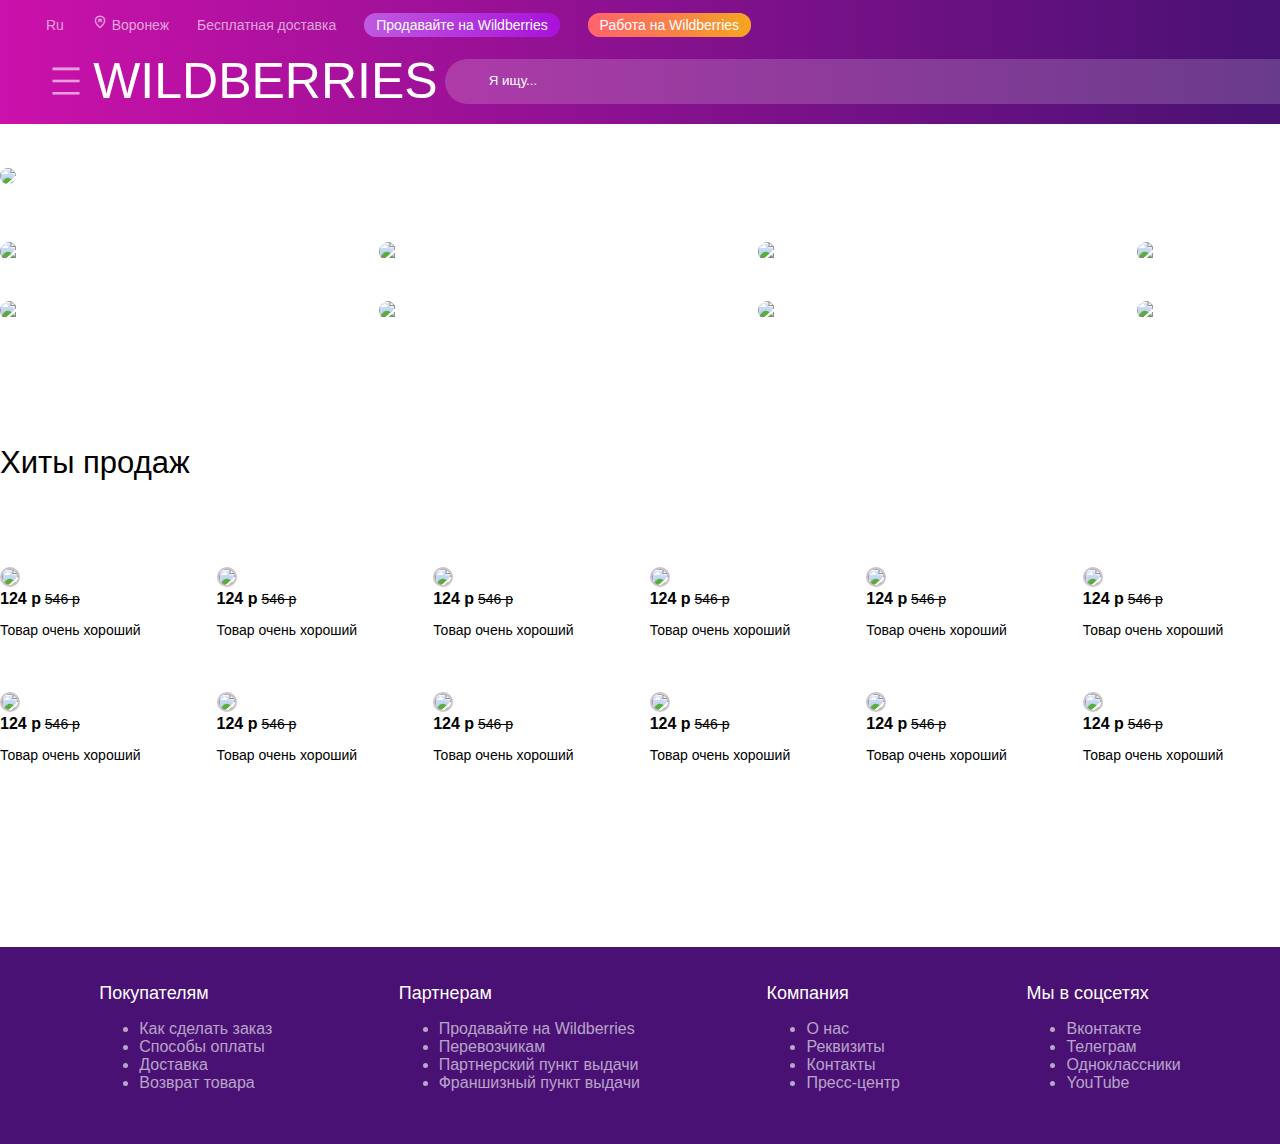
==== index.html @ 616efbaf "вынесла стили" ====
<!DOCTYPE html>
<html>
<head>
   <title>Wildberries</title>
   <link rel="stylesheet"
      href="https://fonts.googleapis.com/css2?family=Material+Symbols+Outlined:opsz,wght,FILL,GRAD@20..48,100..700,0..1,-50..200" />
   <link rel="stylesheet" href="./styles.css">
</head>

<body>
   <div class="violet-header">
      <div class="violet-header_container">
         <div class="violet-top">
            <div class="violet-top_left">
               <span class="ru">Ru</span>
               <span class="header-btn">
                  <span class="material-symbols-outlined icon-geo">
                     home_pin
                  </span>
                  <span class="voron">Воронеж</span>
               </span>
               <span class="free">Бесплатная доставка</span>
               <span class="sell">Продавайте на Wildberries</span>
               <span class="work">Работа на Wildberries</span>
            </div>
            <div class="violet-top_right">
               <span>Сообщить о проблеме</span>
            </div>
         </div>
         <div class="violet-bottom">
            <div class="violet-bottom__burger-container">
               <span class="material-symbols-outlined icon-burger">
                  density_medium
               </span>
            </div>
            <div class="logotype">WILDBERRIES</div>
             <input class="search-input" type="text" placeholder="Я ищу...">
            <div class="violet-bottom__container">
               <div class="container-addres">
                  <span class="material-symbols-outlined icon-geo icon-geo--second">
                     home_pin
                  </span>
                  <div class="violet-bottom__container__address">Адреса</div>
               </div>
               <div class="container-come">
                  <span class="material-symbols-outlined">
                     person
                     </span>
                  <div class="violet-bottom__container__come">Войти</div>
               </div>
               <div class="container-basket">
                  <span class="material-symbols-outlined">
                     shopping_cart
                     </span>
                <div class="violet-bottom__container__basket">Корзина</div>
               </div>
            </div>
         </div>
      </div>
   </div>
   <div class="main-header">
      <div class="main-header-container">
         <div class="main-header-hight"></div>
            <div class="seasonal promotions">
               <img class="promotions-big" src="https://images.wbstatic.net/bners1/big_presale_2810.jpg" >
            </div>
            <div class="main-header-categories">
               <div class="main-header-categories__item">
                  <img class="main-header-categories__item__img" src="https://images.wbstatic.net/bners1/desk_kimberly_2610_TV47485.jpg" >
               </div>
               <div class="main-header-categories__item">
                  <img class="main-header-categories__item__img" src="https://images.wbstatic.net/bners1/desk_oshade_2210_UT.jpg" >
               </div>
               <div class="main-header-categories__item">
                  <img class="main-header-categories__item__img" src="https://images.wbstatic.net/bners1/desk_vitek_2210_UT.jpg" >
               </div>
               <div class="main-header-categories__item">
                  <img class="main-header-categories__item__img" src="https://images.wbstatic.net/bners1/pdkf.jpg" >
               </div>
               <div class="main-header-categories__item">
                  <img class="main-header-categories__item__img" src="https://images.wbstatic.net/bners1/39393040566.jpg" >
               </div>
               <div class="main-header-categories__item">
                  <img class="main-header-categories__item__img" src="https://images.wbstatic.net/bners1/gejfk.jpg" >
               </div>
               <div class="main-header-categories__item">
                  <img class="main-header-categories__item__img" src="https://images.wbstatic.net/bners1/desk_transformeri_2210_UT.jpg" >
               </div>
               <div class="main-header-categories__item">
                  <img class="main-header-categories__item__img" src="https://images.wbstatic.net/bners1/desk_garnier_2210_UT.jpg" >
               </div>
            </div>
            <div class="bestsellers">
               <p class="bestsellers_">Хиты продаж</p>
            </div>
            <div class="products_container">
               <div class="products_cards">
                  <div class="products_cards-picture">
                     <img class="cards-picture" src="https://uberdeal.ru/wp-content/uploads/2022/04/1649930108_post_45910_thumbnail.jpeg">
                  </div>
                  <div class="products_cards-info">
                     <div class="product-cards_price">
                        <b class="product-cards_price-now">124 р</b>
                        <s class="product-cards_price-last">546 р</s>
                     </div>
                     <div class="products_cards-description">
                        <p>Товар очень хороший</p>
                     </div>
                  </div>
               </div>
               <div class="products_cards">
                  <div class="products_cards-picture">
                     <img class="cards-picture" src="https://www.novochag.ru/upload/img_cache/c8e/c8e5aab81ddfc1698ef5e66aa5534b9d_ce_400x600x0x0_cropped_400x600.jpg">
                  </div>
                  <div class="products_cards-info">
                     <div class="product-cards_price">
                        <b class="product-cards_price-now">124 р</b>
                        <s class="product-cards_price-last">546 р</s>
                     </div>
                     <div class="products_cards-description">
                        <p>Товар очень хороший</p>
                     </div>
                  </div>
               </div>
               <div class="products_cards">
                  <div class="products_cards-picture">
                     <img class="cards-picture" src="https://static.galamart.ru/images_1000/3ZJ9RAD.jpg?t=1576757721">
                  </div>
                  <div class="products_cards-info">
                     <div class="product-cards_price">
                        <b class="product-cards_price-now">124 р</b>
                        <s class="product-cards_price-last">546 р</s>
                     </div>
                     <div class="products_cards-description">
                        <p>Товар очень хороший</p>
                     </div>
                  </div>
               </div>
               <div class="products_cards">
                  <div class="products_cards-picture">
                     <img class="cards-picture" src="https://uberdeal.ru/wp-content/uploads/2020/04/1980.jpg">
                  </div>
                  <div class="products_cards-info">
                     <div class="product-cards_price">
                        <b class="product-cards_price-now">124 р</b>
                        <s class="product-cards_price-last">546 р</s>
                     </div>
                     <div class="products_cards-description">
                        <p>Товар очень хороший</p>
                     </div>
                  </div>
               </div>
               <div class="products_cards">
                  <div class="products_cards-picture">
                     <img class="cards-picture" src="https://uberdeal.ru/wp-content/uploads/2022/10/1665821410_post_51468_thumbnail.jpeg">
                  </div>
                  <div class="products_cards-info">
                     <div class="product-cards_price">
                        <b class="product-cards_price-now">124 р</b>
                        <s class="product-cards_price-last">546 р</s>
                     </div>
                     <div class="products_cards-description">
                        <p>Товар очень хороший</p>
                     </div>
                  </div>
               </div>
               <div class="products_cards">
                  <div class="products_cards-picture">
                     <img class="cards-picture" src="https://uberdeal.ru/wp-content/uploads/2022/10/1666960508_post_51803_thumbnail.jpeg">
                  </div>
                  <div class="products_cards-info">
                     <div class="product-cards_price">
                        <b class="product-cards_price-now">124 р</b>
                        <s class="product-cards_price-last">546 р</s>
                     </div>
                     <div class="products_cards-description">
                        <p>Товар очень хороший</p>
                     </div>
                  </div>
               </div>
               <div class="products_cards">
                  <div class="products_cards-picture">
                     <img class="cards-picture" src="https://uberdeal.ru/wp-content/uploads/2022/10/1666688409_post_51696_thumbnail.jpeg">
                  </div>
                  <div class="products_cards-info">
                     <div class="product-cards_price">
                        <b class="product-cards_price-now">124 р</b>
                        <s class="product-cards_price-last">546 р</s>
                     </div>
                     <div class="products_cards-description">
                        <p>Товар очень хороший</p>
                     </div>
                  </div>
               </div>
               <div class="products_cards">
                  <div class="products_cards-picture">
                     <img class="cards-picture" src="https://uberdeal.ru/wp-content/uploads/2022/08/1661432107_post_49622_thumbnail.jpeg">
                  </div>
                  <div class="products_cards-info">
                     <div class="product-cards_price">
                        <b class="product-cards_price-now">124 р</b>
                        <s class="product-cards_price-last">546 р</s>
                     </div>
                     <div class="products_cards-description">
                        <p>Товар очень хороший</p>
                     </div>
                  </div>
               </div>
               <div class="products_cards">
                  <div class="products_cards-picture">
                     <img class="cards-picture" src="https://uberdeal.ru/wp-content/uploads/2022/10/1666783509_post_51730_thumbnail.jpeg">
                  </div>
                  <div class="products_cards-info">
                     <div class="product-cards_price">
                        <b class="product-cards_price-now">124 р</b>
                        <s class="product-cards_price-last">546 р</s>
                     </div>
                     <div class="products_cards-description">
                        <p>Товар очень хороший</p>
                     </div>
                  </div>
               </div>
               <div class="products_cards">
                  <div class="products_cards-picture">
                     <img class="cards-picture" src="https://uberdeal.ru/wp-content/uploads/2022/10/1666614907_post_51684_thumbnail.jpeg">
                  </div>
                  <div class="products_cards-info">
                     <div class="product-cards_price">
                        <b class="product-cards_price-now">124 р</b>
                        <s class="product-cards_price-last">546 р</s>
                     </div>
                     <div class="products_cards-description">
                        <p>Товар очень хороший</p>
                     </div>
                  </div>
               </div>
               <div class="products_cards">
                  <div class="products_cards-picture">
                     <img class="cards-picture" src="https://uberdeal.ru/wp-content/uploads/2022/10/1666340406_post_51604_thumbnail.jpeg">
                  </div>
                  <div class="products_cards-info">
                     <div class="product-cards_price">
                        <b class="product-cards_price-now">124 р</b>
                        <s class="product-cards_price-last">546 р</s>
                     </div>
                     <div class="products_cards-description">
                        <p>Товар очень хороший</p>
                     </div>
                  </div>  
               </div>
               <div class="products_cards">
                  <div class="products_cards-picture">
                     <img class="cards-picture" src="https://uberdeal.ru/wp-content/uploads/2022/02/1644928808_post_45030_thumbnail.jpeg">
                  </div>
                  <div class="products_cards-info">
                     <div class="product-cards_price">
                        <b class="product-cards_price-now">124 р</b>
                        <s class="product-cards_price-last">546 р</s>
                     </div>
                     <div class="products_cards-description">
                        <p>Товар очень хороший</p>
                     </div>
                  </div>
               </div>
               <div class="products_cards">
                  <div class="products_cards-picture">
                     <img class="cards-picture" src="https://uberdeal.ru/wp-content/uploads/2022/10/1665732608_post_51441_thumbnail.jpeg">
                  </div>
                  <div class="products_cards-info">
                     <div class="product-cards_price">
                        <b class="product-cards_price-now">124 р</b>
                        <s class="product-cards_price-last">546 р</s>
                     </div>
                     <div class="products_cards-description">
                        <p>Товар очень хороший</p>
                     </div>
                  </div>
               </div>
               <div class="products_cards">
                  <div class="products_cards-picture">
                     <img class="cards-picture" src="https://cs5.pikabu.ru/post_img/2014/10/09/11/1412878322_2014414081.jpg">
                  </div>
                  <div class="products_cards-info">
                     <div class="product-cards_price">
                        <b class="product-cards_price-now">124 р</b>
                        <s class="product-cards_price-last">546 р</s>
                     </div>
                     <div class="products_cards-description">
                        <p>Товар очень хороший</p>
                     </div>
                  </div>
               </div>
            </div>
         </div>
      </div>
   </div>
   <footer class="footer">
      <div class="footer-container">
         <div class="footer-container_buyers">
            <span class="caption-buyers">Покупателям</span>
            <ul class="buyers-container">
               <li>Как сделать заказ</li>
               <li>Способы оплаты</li>
               <li>Доставка</li>
               <li>Возврат товара</li>
            </ul>
         </div>
         <div class="footer-container_partners">
            <span class="caption-buyers">Партнерам</span>
            <ul>
               <li>Продавайте на Wildberries</li>
               <li>Перевозчикам</li>
               <li>Партнерский пункт выдачи</li>
               <li>Франшизный пункт выдачи</li>
            </ul>
         </div>
         <div class="footer-container_company">
            <span class="caption-buyers">Компания</span>
            <ul>
               <li>О нас</li>
               <li>Реквизиты</li>
               <li>Контакты</li>
               <li>Пресс-центр</li>
            </ul>
         </div>
         <div class="footer-container_social-network">
            <span class="caption-buyers">Мы в соцсетях</span>
            <ul>
               <li>Вконтакте</li>
               <li>Телеграм</li>
               <li>Одноклассники</li>
               <li>YouTube</li>
            </ul>
         </div>
      </div>
   </footer>
</body>

</html>
---- styles.css ----
html {
    font-family: system, -apple-system, BlinkMacSystemFont, 'Segoe UI', 'Segoe WP', Roboto, Ubuntu, Oxygen, Cantarell, 'Fira Sans', 'Helvetica Neue', Helvetica, 'Lucida Grande', 'Droid Sans', Tahoma, 'Microsoft Sans Serif', sans-serif;
 }

 body {
    margin: 0;
 }

 .violet-header {
    background: linear-gradient(90deg, #cb11ab 0, #481173 100%);
    padding: 0 32px;
    color: white;
 }


 .icon-geo {
    font-size: 16px;
 }

 .icon-geo--second {
    font-size: 24px;
 }

 .violet-header_container {
    width: 1476px;
    padding: 14px;
    margin: 0 auto;
 }

 .violet-top {
    display: flex;
    justify-content: space-between;
    font-size: 14px;
    padding-bottom: 4px;
 }

 .violet-top-left {
    line-height: 40px;
 }

 .ru {
    margin-right: 24px;
    cursor: pointer;
    color: rgba(255, 255, 255, .6);
 }

 .ru:hover {
    color: #FFFFFF;
 }

 .free {
    margin-right: 24px;
    cursor: pointer;
    color: rgba(255, 255, 255, 0.625);
 }

 .free:hover {
    color: white;
 }

 .sell {
    margin-right: 24px;
    padding: 4px 12px;
    background: #cb11ab linear-gradient(90deg, #bf5ae0, #a811da);
    border-radius: 40px;
    cursor: pointer;
 }

 .work {
    padding: 4px 12px;
    background-color: #ff636d;
    background-image: linear-gradient(90deg, #ff636d, #f88245 55%, #f3a720);
    border-radius: 40px;
    cursor: pointer;
 }

 .violet-top_right {
    line-height: 26px;
    padding: 4px 12px;
    background: #cb11ab;
    border-radius: 40px;
    cursor: pointer;
 }

 .header-btn {
    margin-right: 24px;
    cursor: pointer;
    color: rgba(255, 255, 255, .625);
 }
 
 .header-btn:hover {
    color: white;
 }
 
 .violet-bottom {
    display: flex;
    justify-content: space-between;
    font-size: 14px;
    align-items: center;
 }
 
 .icon-burger {
    font-size: 36px;
    color: rgba(255, 255, 255, .6);
 }

 .icon-burger:hover {
    cursor: pointer;
    font-size: 40px;
    color:white;
 }

 .violet-bottom__burger-container {
    height: 40px;
    width: 40px;
    display: flex;
    justify-content: center;
    align-items: center;
 }

 .logotype {
    font-size: 50px;
    font-weight: 500;
 }

 .search-input {
    width: 732px;
    vertical-align: middle;
    white-space: nowrap;
    position: relative;
    background-color: rgb(240 231 240 / 20%);
    color: white;
    width: 47%;
    padding: 14px 120px 16px 44px;
    margin: 0;
    border-radius: 56px;
    border: none;
 }

 .search-input::-webkit-input-placeholder {
    color: white;
 }
 
 .violet-bottom__container {
    display: flex;
    justify-content: space-between;
    font-size: 14px;
    align-items: center
 }

 .violet-bottom__container__address {
    cursor: pointer;
    color: rgba(255, 255, 255, 0.625);
 }

 .violet-bottom__container__address:hover {
    color: white;
 }

 .violet-bottom__container__come {
    cursor: pointer;
    color: rgba(255, 255, 255, 0.625);
 }

 .violet-bottom__container__come:hover {
    color: white;
 }

 .violet-bottom__container__basket {
    cursor: pointer;
    color: rgba(255, 255, 255, 0.625);
 }

 .violet-bottom__container__basket:hover {
    color: white;
 }
 .container-addres {
    display: flex;
    flex-direction: column;
    align-items:center;
    margin-right: 24px;
 }

 .container-come {
    display: flex;
    flex-direction: column;
    align-items:center;
    margin-right: 24px;
 }

 .container-basket {
    display: flex;
    flex-direction: column;
    align-items:center;
    margin-right: 24px;  
 }
 .main-header {
    margin: 0 auto;
    width: 1476px;
 }
 .main-header-hight {
    display: block;
    padding: 22px
 }

 .promotions-big{
    border-radius: 14px;
    cursor: pointer;
    width: 100%;
 }

 .main-header-categories {
    display: grid;
    grid-template-columns: repeat(4, 1fr);
    font-size: 14px;
    padding: 54px 0;
    gap: 40px;
 }

 @media screen and (max-width: 900px) {
    .main-header-categories {
       grid-template-columns: repeat(2, 1fr);
    }
 }

 .main-header-categories__item {
    cursor: pointer;
    border-radius: 18px;
    overflow: hidden;
 }
 
 .main-header-categories__item__img {
    width: 100%;
 }

 .bestsellers {
    display: flex;
    width: 95%;
    padding: 40px 0  1px;
    font-size:31px;
    font-weight: 500;
 }

 .bestsellers_ {
    cursor: default;
 }

 .products_container {
    display: grid;
    grid-template-columns: repeat(7, 1fr);
    font-size: 14px;
    padding: 54px 0;
    gap: 40px;
 }

 .cards-picture{
    border-radius: 16px;
    border: 2px solid rgba(190, 174, 185, 0.75);
    cursor: pointer;
    border-radius: 14px;
    width: 100%;
    
 }

 .product-cards_price-now {
    font-size: medium;
 }

 .footer {
    position: relative;
    padding-top: 68px ;
    margin: 48px 0 0;
 }

 .footer-container {
    display: flex;
    justify-content: space-around;
    flex-wrap: nowrap;
    align-items: center;
    padding: 36px;
    background: #481173;
    color: rgba(255, 255, 255, 0.625);
    cursor: default;
 }

 .caption-buyers {
    font-size: 18px;
    color: #FFFFFF;
 }
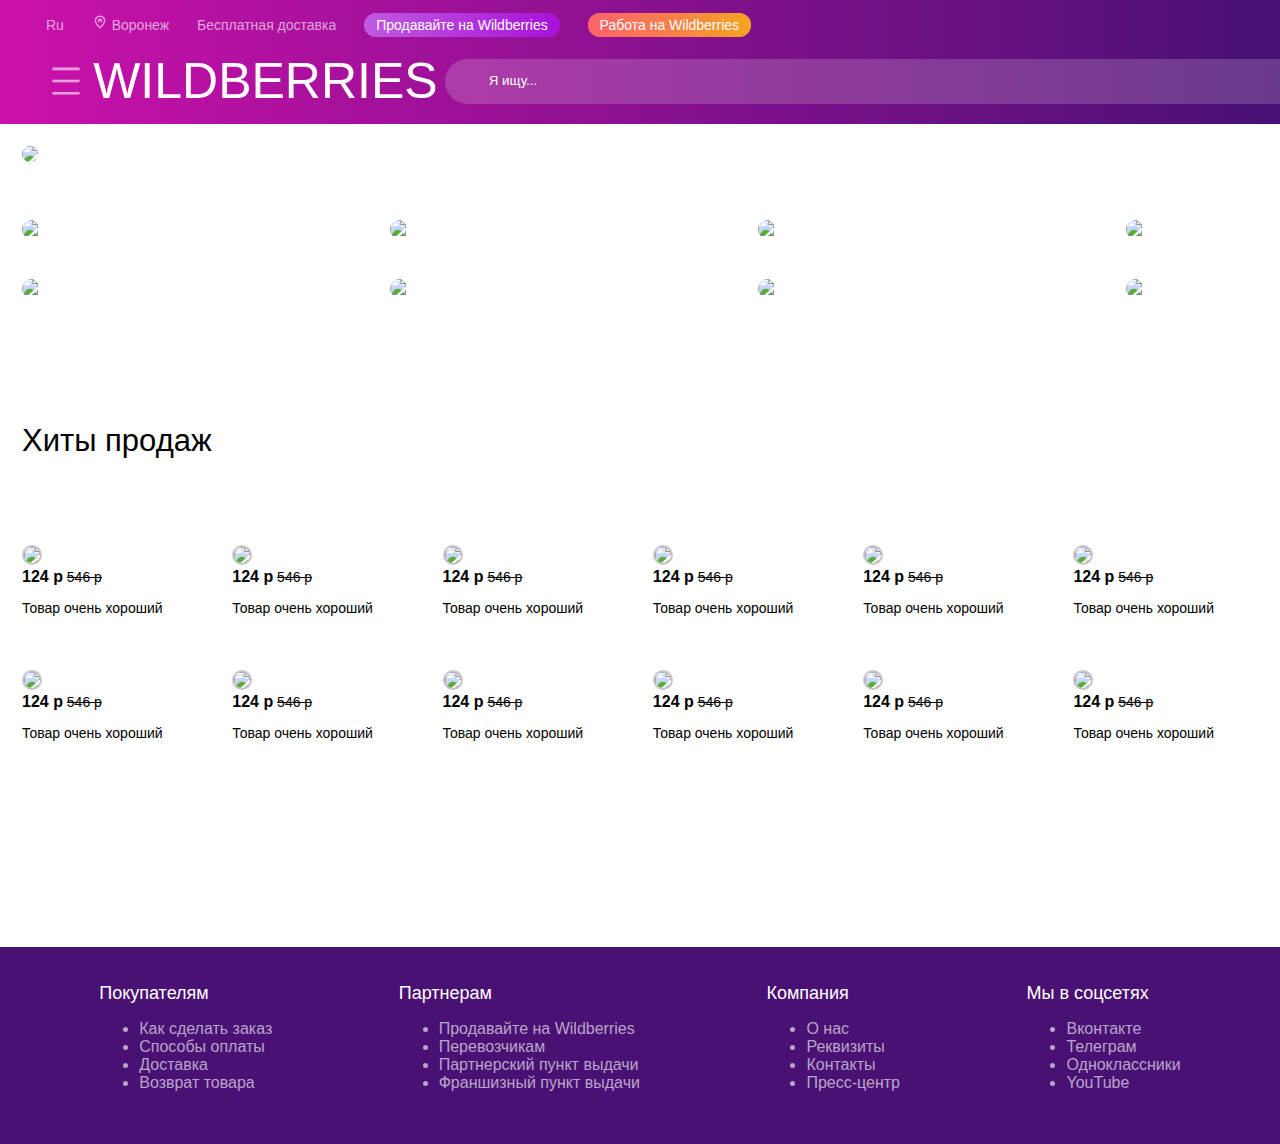
==== commit a36fdf61: "Исправление ошибок-2" ====
--- a/index.html
+++ b/index.html
@@ -60,7 +60,7 @@
    </div>
    <div class="main-header">
       <div class="main-header-container">
-         <div class="main-header-hight"></div>
+         <div class="main-header-hight">
             <div class="seasonal promotions">
                <img class="promotions-big" src="https://images.wbstatic.net/bners1/big_presale_2810.jpg" >
             </div>
@@ -335,5 +335,4 @@
       </div>
    </footer>
 </body>
-
-</html>+</html>
--- a/styles.css
+++ b/styles.css
@@ -107,7 +107,7 @@
  .icon-burger:hover {
     cursor: pointer;
     font-size: 40px;
-    color:white;
+    color: white;
  }
 
  .violet-bottom__burger-container {
@@ -128,7 +128,7 @@
     vertical-align: middle;
     white-space: nowrap;
     position: relative;
-    background-color: rgb(240 231 240 / 20%);
+    background-color: rgba(240, 231, 240, 0.2);
     color: white;
     width: 47%;
     padding: 14px 120px 16px 44px;
@@ -137,7 +137,7 @@
     border: none;
  }
 
- .search-input::-webkit-input-placeholder {
+ .search-input::placeholder {
     color: white;
  }
  
@@ -163,7 +163,7 @@
  }
 
  .violet-bottom__container__come:hover {
-    color: white;
+    color: #FFFFFF;
  }
 
  .violet-bottom__container__basket {
@@ -194,10 +194,12 @@
     align-items:center;
     margin-right: 24px;  
  }
+
  .main-header {
     margin: 0 auto;
     width: 1476px;
  }
+ 
  .main-header-hight {
     display: block;
     padding: 22px
@@ -259,7 +261,6 @@
     cursor: pointer;
     border-radius: 14px;
     width: 100%;
-    
  }
 
  .product-cards_price-now {
@@ -286,4 +287,4 @@
  .caption-buyers {
     font-size: 18px;
     color: #FFFFFF;
- }+ }
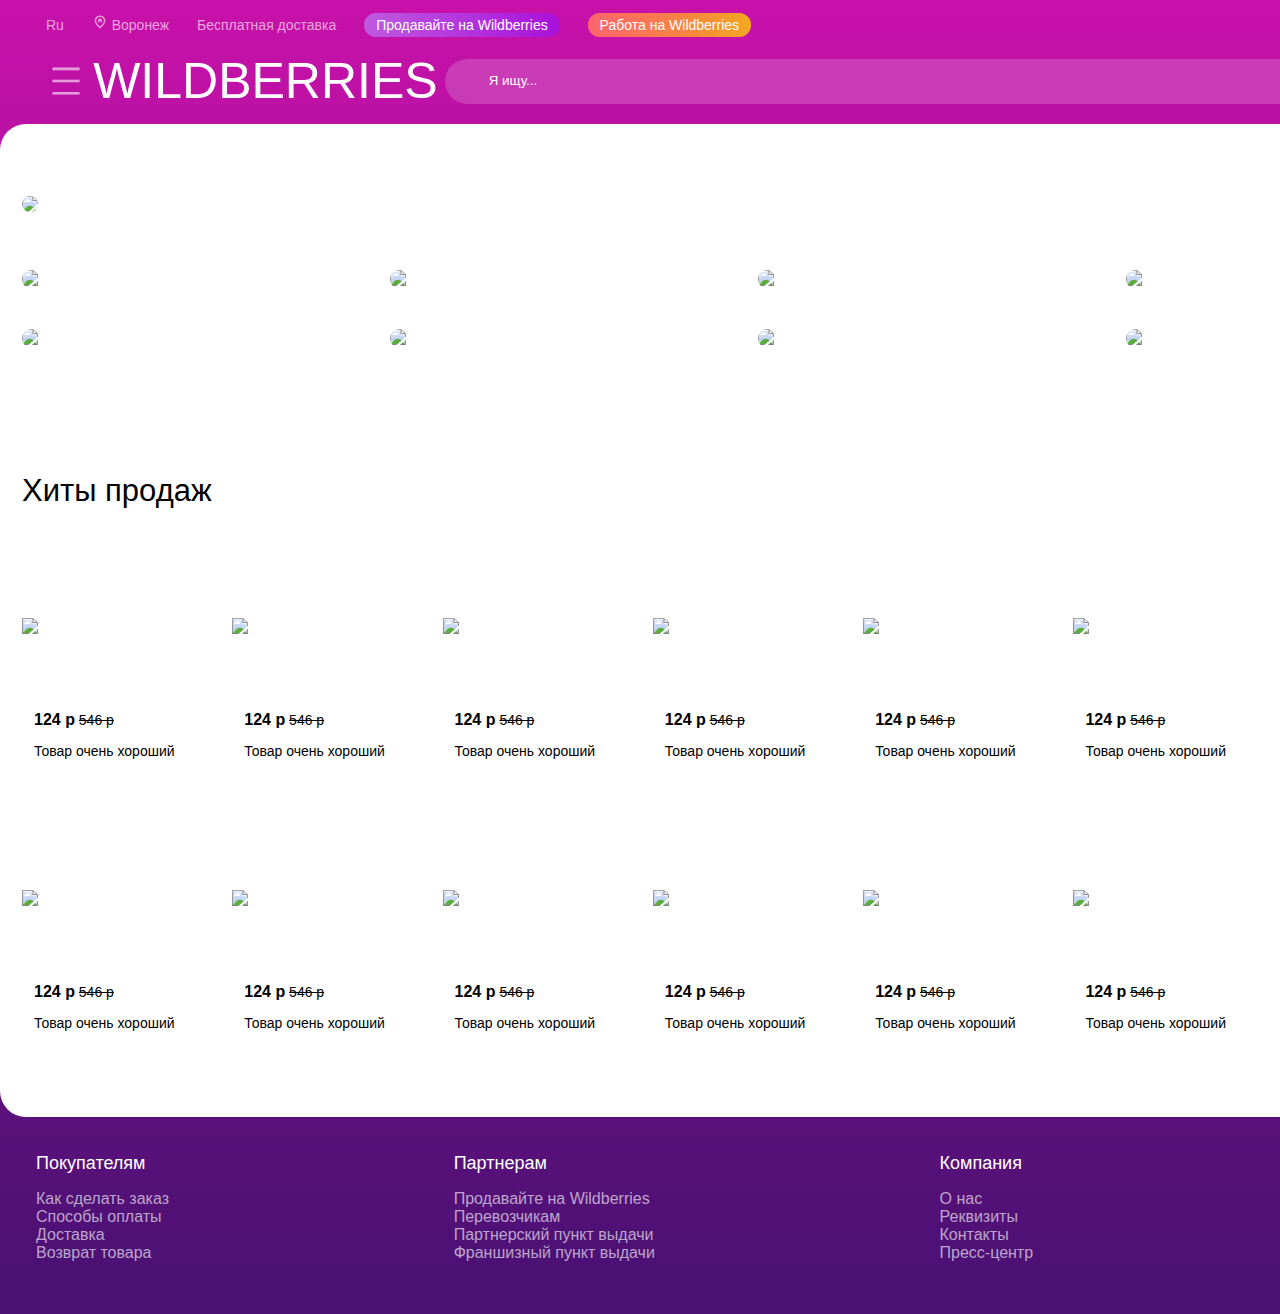
==== commit d10e8346: "Правки футера и всякие мелочи" ====
--- a/index.html
+++ b/index.html
@@ -298,38 +298,38 @@
       <div class="footer-container">
          <div class="footer-container_buyers">
             <span class="caption-buyers">Покупателям</span>
-            <ul class="buyers-container">
-               <li>Как сделать заказ</li>
-               <li>Способы оплаты</li>
-               <li>Доставка</li>
-               <li>Возврат товара</li>
+            <ul class="footer-list">
+               <li class="footer-list__iten">Как сделать заказ</li>
+               <li class="footer-list__iten">Способы оплаты</li>
+               <li class="footer-list__iten">Доставка</li>
+               <li class="footer-list__iten">Возврат товара</li>
             </ul>
          </div>
          <div class="footer-container_partners">
             <span class="caption-buyers">Партнерам</span>
-            <ul>
-               <li>Продавайте на Wildberries</li>
-               <li>Перевозчикам</li>
-               <li>Партнерский пункт выдачи</li>
-               <li>Франшизный пункт выдачи</li>
+            <ul class="footer-list">
+               <li class="footer-list__iten">Продавайте на Wildberries</li>
+               <li class="footer-list__iten">Перевозчикам</li>
+               <li class="footer-list__iten">Партнерский пункт выдачи</li>
+               <li class="footer-list__iten">Франшизный пункт выдачи</li>
             </ul>
          </div>
          <div class="footer-container_company">
             <span class="caption-buyers">Компания</span>
-            <ul>
-               <li>О нас</li>
-               <li>Реквизиты</li>
-               <li>Контакты</li>
-               <li>Пресс-центр</li>
+            <ul class="footer-list">
+               <li class="footer-list__iten">О нас</li>
+               <li class="footer-list__iten">Реквизиты</li>
+               <li class="footer-list__iten">Контакты</li>
+               <li class="footer-list__iten">Пресс-центр</li>
             </ul>
          </div>
          <div class="footer-container_social-network">
             <span class="caption-buyers">Мы в соцсетях</span>
-            <ul>
-               <li>Вконтакте</li>
-               <li>Телеграм</li>
-               <li>Одноклассники</li>
-               <li>YouTube</li>
+            <ul class="footer-list">
+               <li class="footer-list__iten">Вконтакте</li>
+               <li class="footer-list__iten">Телеграм</li>
+               <li class="footer-list__iten">Одноклассники</li>
+               <li class="footer-list__iten">YouTube</li>
             </ul>
          </div>
       </div>
--- a/styles.css
+++ b/styles.css
@@ -4,12 +4,12 @@
 
  body {
     margin: 0;
+    background: linear-gradient(0deg, #481173, #c811aa);
  }
 
  .violet-header {
-    background: linear-gradient(90deg, #cb11ab 0, #481173 100%);
     padding: 0 32px;
-    color: white;
+    color: #FFFFFF;
  }
 
 
@@ -55,7 +55,7 @@
  }
 
  .free:hover {
-    color: white;
+    color: #FFFFFF;
  }
 
  .sell {
@@ -89,7 +89,7 @@
  }
  
  .header-btn:hover {
-    color: white;
+    color: #FFFFFF;
  }
  
  .violet-bottom {
@@ -107,7 +107,7 @@
  .icon-burger:hover {
     cursor: pointer;
     font-size: 40px;
-    color: white;
+    color: #FFFFFF;
  }
 
  .violet-bottom__burger-container {
@@ -129,7 +129,7 @@
     white-space: nowrap;
     position: relative;
     background-color: rgba(240, 231, 240, 0.2);
-    color: white;
+    color: #FFFFFF;
     width: 47%;
     padding: 14px 120px 16px 44px;
     margin: 0;
@@ -138,7 +138,7 @@
  }
 
  .search-input::placeholder {
-    color: white;
+    color: #FFFFFF;
  }
  
  .violet-bottom__container {
@@ -154,7 +154,7 @@
  }
 
  .violet-bottom__container__address:hover {
-    color: white;
+    color: #FFFFFF;
  }
 
  .violet-bottom__container__come {
@@ -172,7 +172,7 @@
  }
 
  .violet-bottom__container__basket:hover {
-    color: white;
+    color: #FFFFFF;
  }
  .container-addres {
     display: flex;
@@ -196,10 +196,13 @@
  }
 
  .main-header {
+    border-radius: 26px;
+    padding: 50px 0;
     margin: 0 auto;
     width: 1476px;
- }
- 
+    background-color: #FFFFFF;
+ }
+
  .main-header-hight {
     display: block;
     padding: 22px
@@ -251,35 +254,31 @@
     display: grid;
     grid-template-columns: repeat(7, 1fr);
     font-size: 14px;
-    padding: 54px 0;
     gap: 40px;
  }
 
  .cards-picture{
-    border-radius: 16px;
-    border: 2px solid rgba(190, 174, 185, 0.75);
-    cursor: pointer;
-    border-radius: 14px;
+    cursor: pointer;
     width: 100%;
  }
 
  .product-cards_price-now {
     font-size: medium;
+    padding-left: 12px;
  }
 
  .footer {
     position: relative;
-    padding-top: 68px ;
-    margin: 48px 0 0;
+    width: 1476px;
+    margin: 0 auto;
  }
 
  .footer-container {
     display: flex;
-    justify-content: space-around;
+    justify-content: space-between;
     flex-wrap: nowrap;
     align-items: center;
     padding: 36px;
-    background: #481173;
     color: rgba(255, 255, 255, 0.625);
     cursor: default;
  }
@@ -288,3 +287,29 @@
     font-size: 18px;
     color: #FFFFFF;
  }
+
+ .products_cards-picture {
+    display: flex;
+    align-items: center;
+    width: 168px;
+    height: 170px;
+    border-radius: 16px;
+    overflow: hidden;
+ }
+
+ .products_cards-description {
+    padding-left: 12px;
+ }
+
+ .footer-list {
+    padding: 0;
+    list-style: none;
+ }
+
+ .footer-list__iten {
+    cursor: pointer;
+ }
+
+ .footer-list__iten:hover {
+    color: #FFFFFF
+ }
